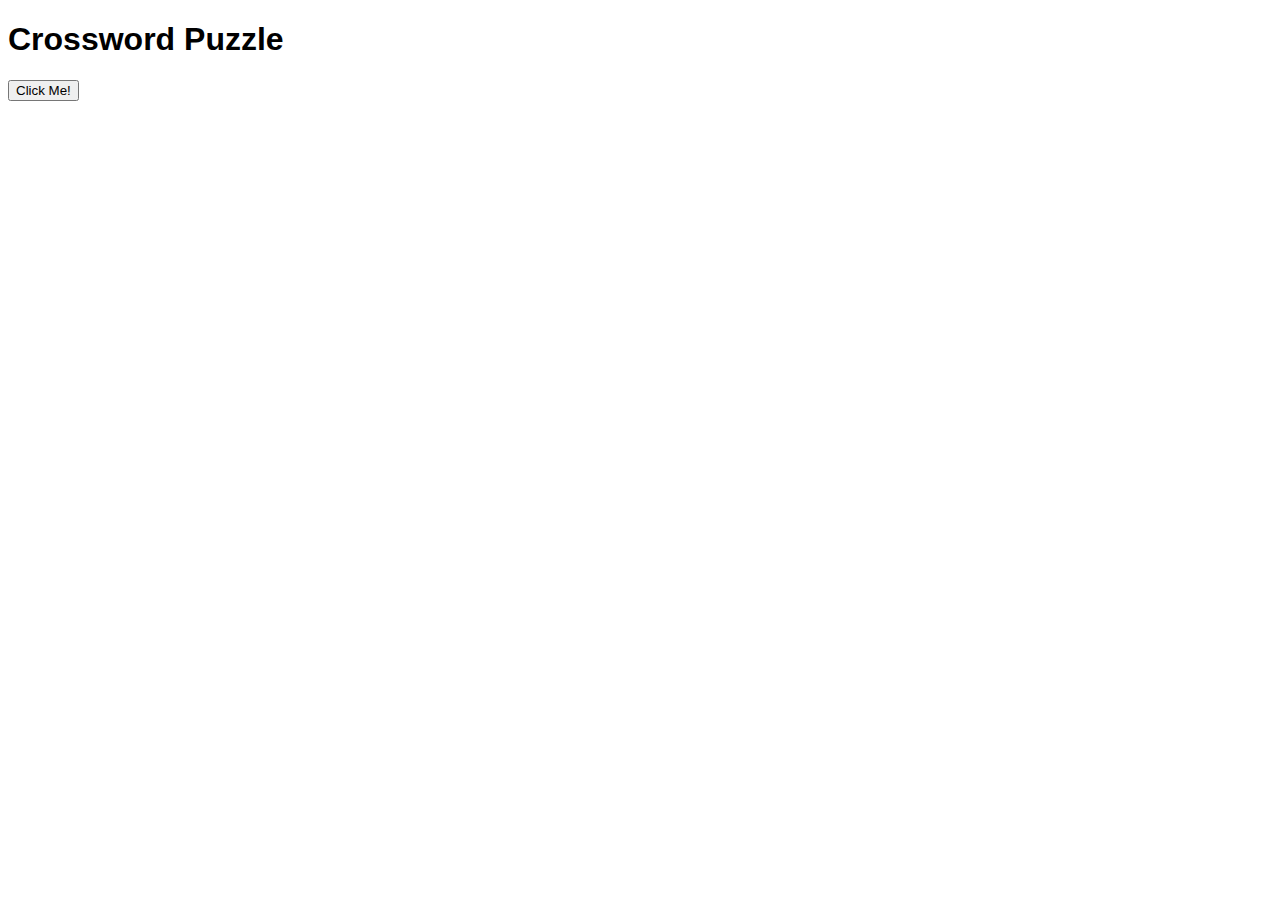
==== Sprint 1/index.html @ 920b9724 "Added basic HTML,CSS,and Javascript" ====
<!DOCTYPE html>
<html>
<body>

<h1 class = "Title">Crossword Puzzle</h1>
<div id = "divID"></div>
<button type="button" onclick="clickButton()">Click Me!</button>
</body>
<link rel="stylesheet" href="index.css">
<script src="index.js"></script>
</html>
---- Sprint 1/index.css ----
.Title {
  font-family: Sans-Serif;
}
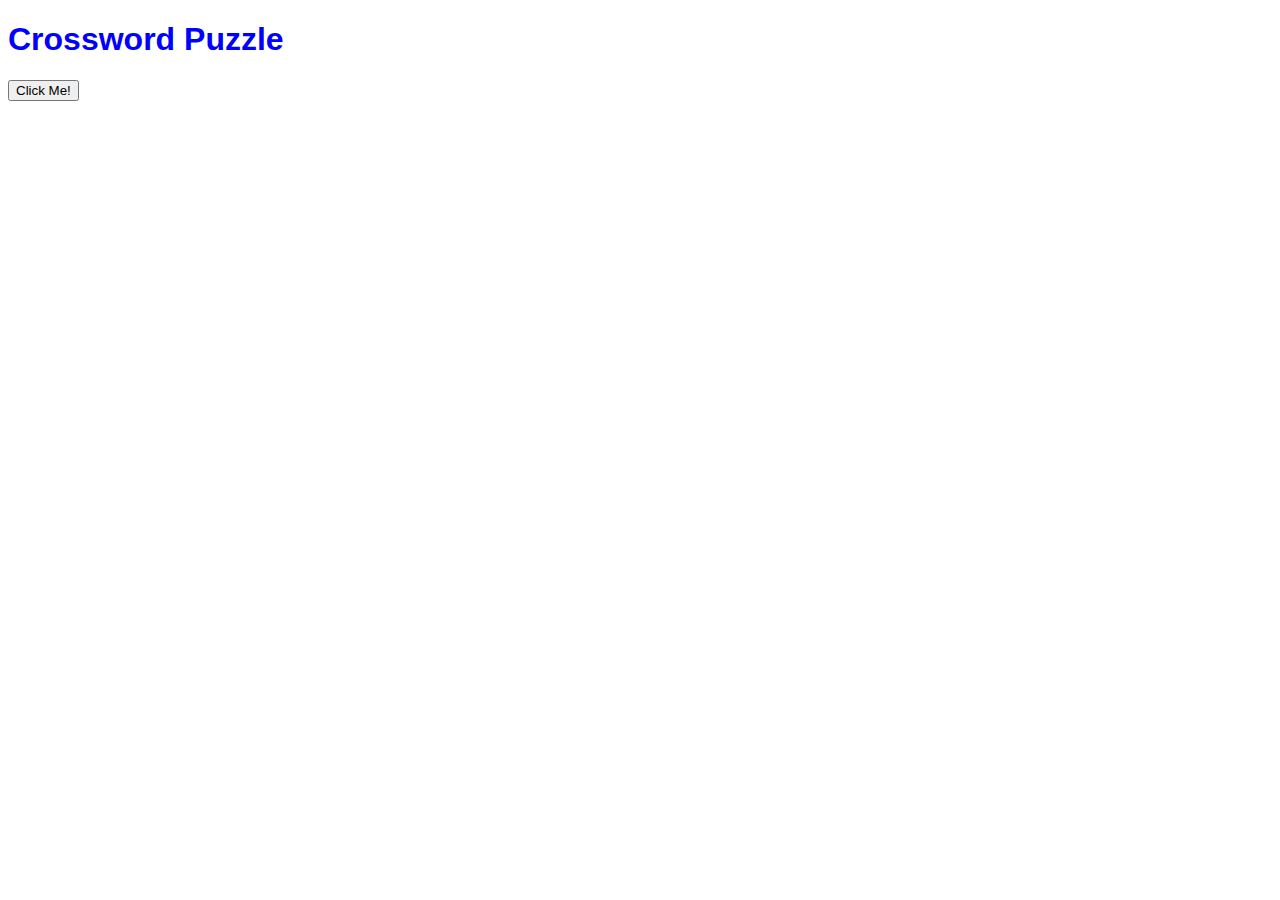
==== commit b6844879: "Update index.html" ====
--- a/Sprint 1/index.html
+++ b/Sprint 1/index.html
@@ -6,6 +6,6 @@
 <div id = "divID"></div>
 <button type="button" onclick="clickButton()">Click Me!</button>
 </body>
-<link rel="stylesheet" href="index.css">
+<link rel="stylesheet" href="index.css" type="text/css">
 <script src="index.js"></script>
 </html>
--- a/Sprint 1/index.css
+++ b/Sprint 1/index.css
@@ -1,3 +1,4 @@
 .Title {
+  color: blue;
   font-family: Sans-Serif;
 }
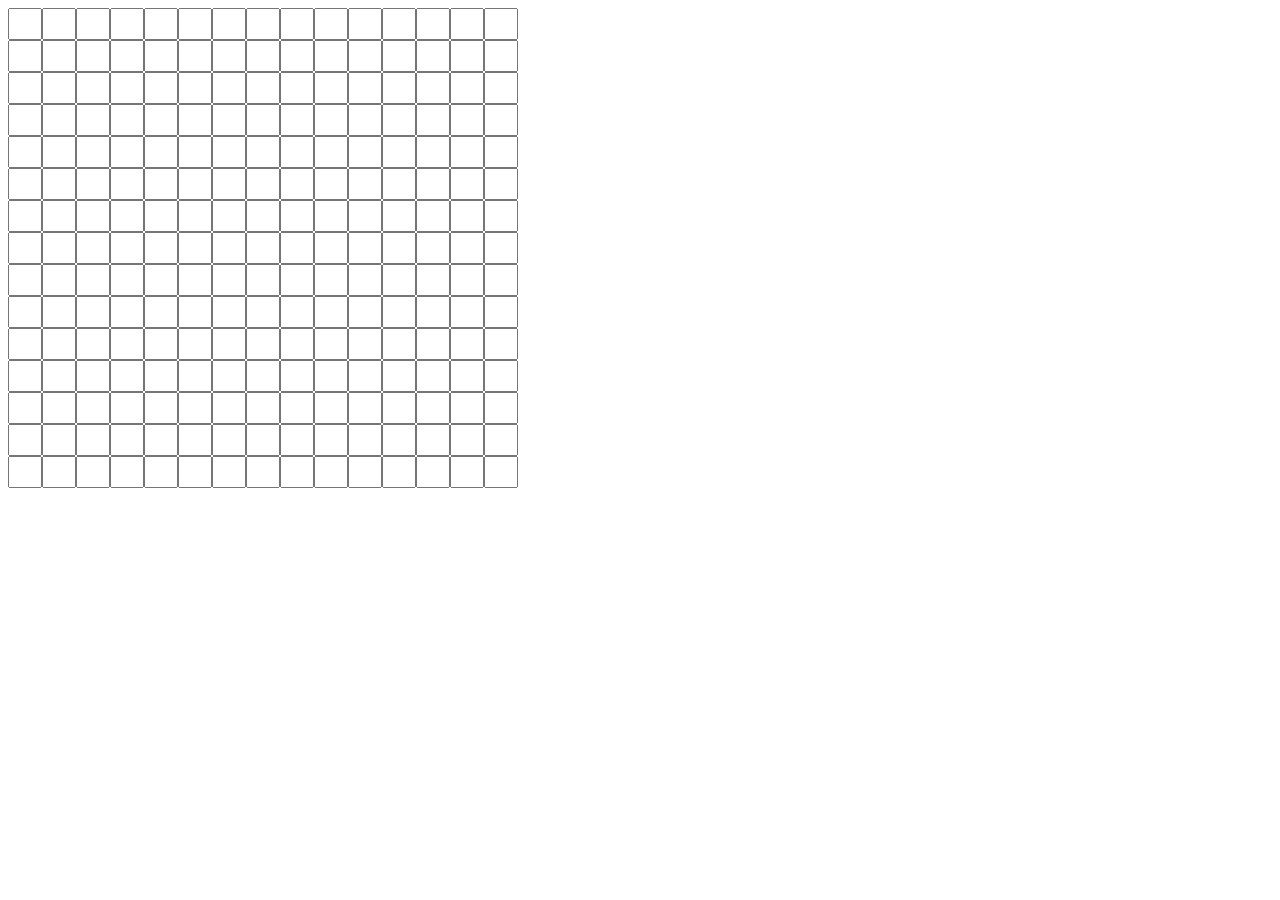
==== commit ddbb63f0: "Created board" ====
--- a/Sprint 1/index.html
+++ b/Sprint 1/index.html
@@ -1,10 +1,12 @@
 <!DOCTYPE html>
 <html>
-<body>
+<head>
+<script src="https://ajax.googleapis.com/ajax/libs/jquery/3.3.1/jquery.min.js"></script>
+</head>
+<body onload="drawCrossword()">
+  <div id = "CrosswordPuzzle">
 
-<h1 class = "Title">Crossword Puzzle</h1>
-<div id = "divID"></div>
-<button type="button" onclick="clickButton()">Click Me!</button>
+  </div>
 </body>
 <link rel="stylesheet" href="index.css" type="text/css">
 <script src="index.js"></script>
--- a/Sprint 1/index.css
+++ b/Sprint 1/index.css
@@ -1,4 +1,5 @@
-.Title {
-  color: blue;
-  font-family: Sans-Serif;
+.writeableBlock
+{
+  width: 26px;
+  height: 26px;
 }
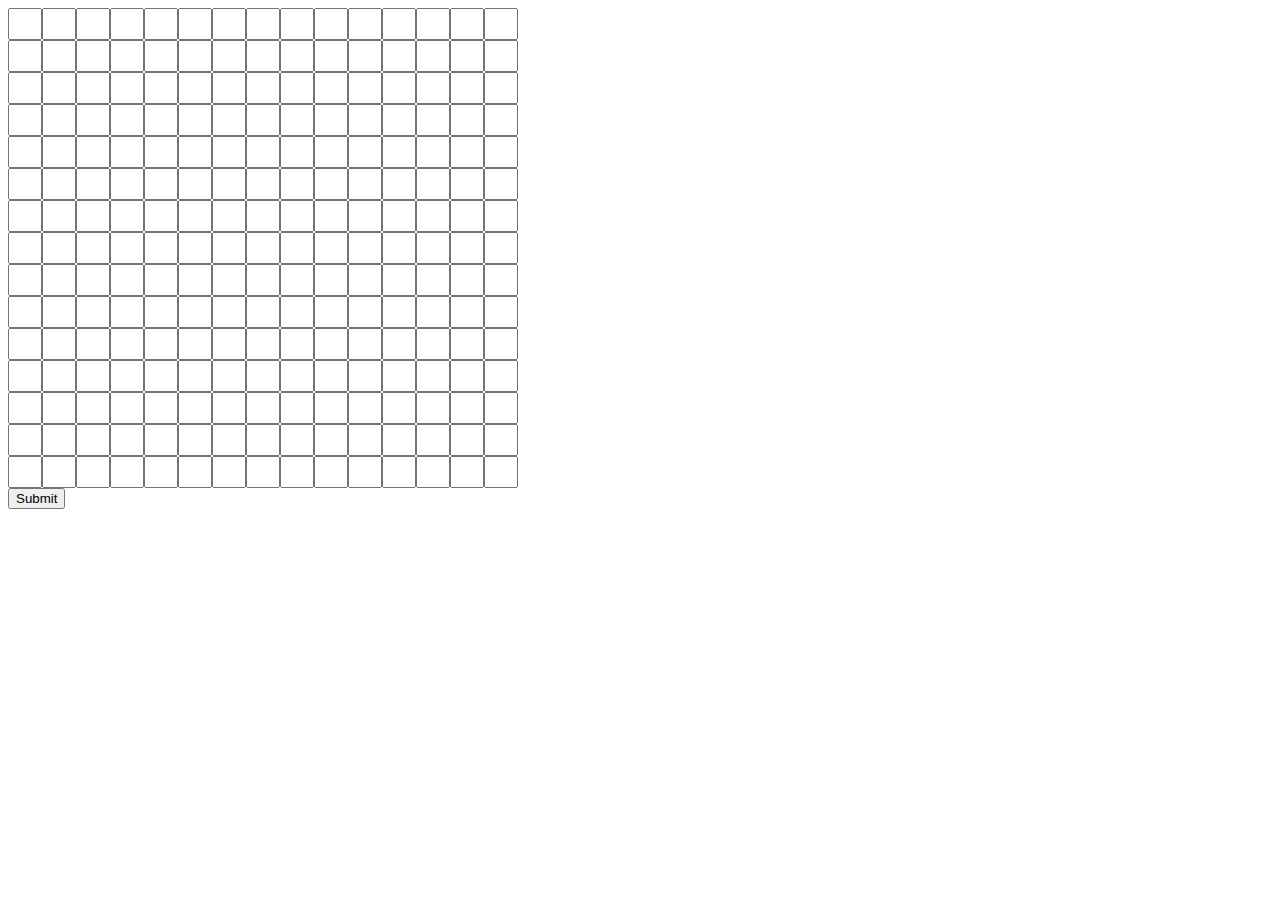
==== commit 757dffa2: "Play" ====
--- a/Sprint 1/index.html
+++ b/Sprint 1/index.html
@@ -7,6 +7,7 @@
   <div id = "CrosswordPuzzle">
 
   </div>
+  <button onclick="checkBoard();">Submit</button>
 </body>
 <link rel="stylesheet" href="index.css" type="text/css">
 <script src="index.js"></script>
